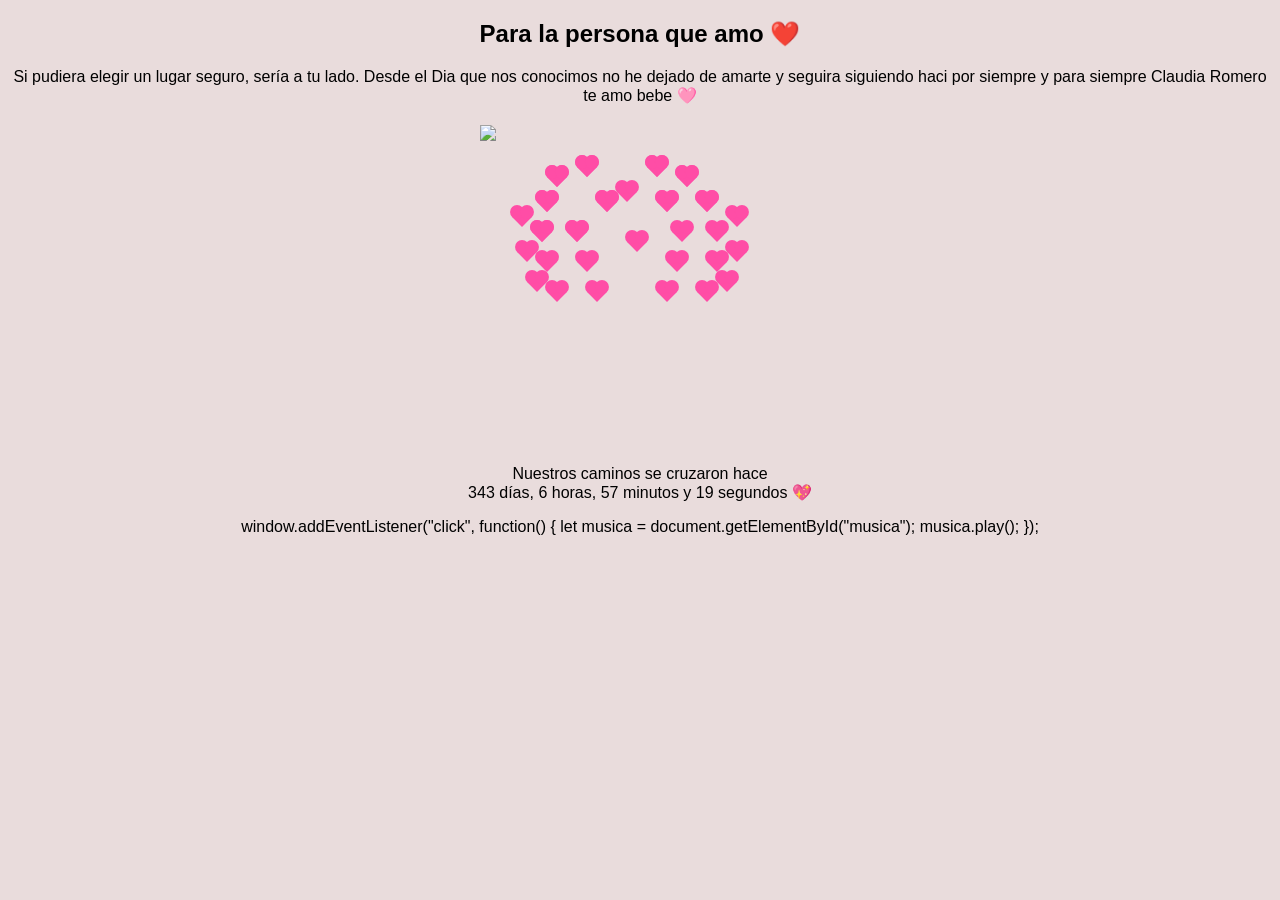
==== amor.html @ 2692cb37 "Add files via upload" ====
<!DOCTYPE html>
<html lang="es">
<head>
  <meta charset="UTF-8">
  <meta name="viewport" content="width=device-width, initial-scale=1.0">
  <title>Para mi amor ❤️</title>
  <link rel="stylesheet" href="style.css">
</head>
<body>

  <h2>Para la persona que amo ❤️</h2>
  <p id="mensaje">
    Si pudiera elegir un lugar seguro, sería a tu lado.
    Desde el Dia que nos conocimos 
    no he dejado de amarte y seguira siguiendo haci por siempre y para siempre Claudia Romero te amo bebe 🩷
  </p>
<div class="arbol">
    <img src="Tronco.png" class="tronco">
  
 <div class="corazon c1"></div>
 <div class="corazon c2"></div>
 <div class="corazon c3"></div>
 <div class="corazon c4"></div>
 <div class="corazon c5"></div>
 <div class="corazon c6"></div>
 <div class="corazon c7"></div>
 <div class="corazon c8"></div>
 <div class="corazon c9"></div>
 <div class="corazon c10"></div>
<div class="corazon c1"></div>
<div class="corazon c2"></div>
<div class="corazon c3"></div>
<div class="corazon c4"></div>
<div class="corazon c5"></div>
<div class="corazon c6"></div>
<div class="corazon c7"></div>
<div class="corazon c8"></div>
<div class="corazon c9"></div>
<div class="corazon c10"></div>
<div class="corazon c11"></div>
<div class="corazon c12"></div>
<div class="corazon c13"></div>
<div class="corazon c14"></div>
<div class="corazon c15"></div>
<div class="corazon c16"></div>
<div class="corazon c17"></div>
<div class="corazon c18"></div>
<div class="corazon c19"></div>
<div class="corazon c20"></div>
<div class="corazon c21"></div>
<div class="corazon c22"></div>
<div class="corazon c23"></div>
<div class="corazon c24"></div>
<div class="corazon c25"></div>
<div class="corazon c26"></div>
<div class="corazon c27"></div>
<div class="corazon c28"></div>
</div>
 <p id="contador"></p>
  <script src="script.js"></script>
  <audio id="musica" loop autoplay>
  <source src="musica.mp3" type="audio/mp3">
</audio>

<script>
window.onload = function() {
  let musica = document.getElementById("musica");
  let tiempoGuardado = localStorage.getItem("tiempoMusica");

  if(tiempoGuardado){
    musica.currentTime = tiempoGuardado;
  }

  musica.play();
}
</script>
<audio id="musica" autoplay loop>
  <source src="musica.mp3" type="audio/mp3">
</audio
<script>
window.addEventListener("click", function() {
  let musica = document.getElementById("musica");
  musica.play();
});
</script>
</body>
</html>
---- style.css ----
body{
    background:#e9dcdc;
    text-align:center;
    font-family:Arial, sans-serif;
}

.arbol{
    position: relative;
    width: 320px;
    height: 320px;
    margin: 20px auto;
}

.tronco{
    width: 100%;
    position: absolute;
    left: 0;
    top: 0;
    z-index: 1;
}

/* CORAZONES */
.corazon{
    position: absolute;
    width: 14px;
    height: 14px;
    background: #ff4da6;
    transform: rotate(-45deg);
    opacity: 0;
    z-index: 2;
 
    margin-top: -10px;

    animation: aparecer 0.5s ease forwards,
               latido 1s ease-in-out infinite;
}

.corazon::before,
.corazon::after{
    content:"";
    position:absolute;
    width:14px;
    height:14px;
    background:#ff4da6;
    border-radius:50%;
}

.corazon::before{
    top:-7px;
    left:0;
}

.corazon::after{
    left:7px;
    top:0;
}

/* PARTE SUPERIOR */
.c1{ top:45px; left:100px; }
.c2{ top:45px; left:170px; }
.c3{ top:55px; left:70px; }
.c4{ top:55px; left:200px; }

/* SEGUNDA FILA */
.c5{ top:80px; left:60px; }
.c6{ top:80px; left:120px; }
.c7{ top:80px; left:180px; }
.c8{ top:80px; left:220px; }

/* TERCERA FILA (alejados del tronco) */
.c9{ top:110px; left:55px; }
.c10{ top:110px; left:90px; }
.c11{ top:110px; left:195px; }
.c12{ top:110px; left:230px; }
.c13{ top:120px; left:150px; } /* movido fuera del centro */

/* CUARTA FILA */
.c14{ top:140px; left:60px; }
.c15{ top:140px; left:100px; }
.c16{ top:140px; left:190px; }
.c17{ top:140px; left:230px; }

/* PARTE BAJA (solo ramas laterales) */
.c18{ top:170px; left:70px; }
.c19{ top:170px; left:110px; }
.c20{ top:170px; left:180px; }
.c21{ top:170px; left:220px; }

/* EXTREMOS */
.c22{ top:95px; left:35px; }
.c23{ top:95px; left:250px; }
.c24{ top:130px; left:40px; }
.c25{ top:130px; left:250px; }
.c26{ top:160px; left:50px; }
.c27{ top:160px; left:240px; }

/* ÚLTIMO CORAZÓN EN RAMA CENTRAL ALTA */
.c28{ top:70px; left:140px; }

/* DELAY UNO POR UNO */
.c1{ animation-delay:0s; }
.c2{ animation-delay:0.2s; }
.c3{ animation-delay:0.4s; }
.c4{ animation-delay:0.6s; }
.c5{ animation-delay:0.8s; }
.c6{ animation-delay:1s; }
.c7{ animation-delay:1.2s; }
.c8{ animation-delay:1.4s; }
.c9{ animation-delay:1.6s; }
.c10{ animation-delay:1.8s; }
.c11{ animation-delay:2s; }
.c12{ animation-delay:2.2s; }
.c13{ animation-delay:2.4s; }
.c14{ animation-delay:2.6s; }
.c15{ animation-delay:2.8s; }
.c16{ animation-delay:3s; }
.c17{ animation-delay:3.2s; }
.c18{ animation-delay:3.4s; }
.c19{ animation-delay:3.6s; }
.c20{ animation-delay:3.8s; }
.c21{ animation-delay:4s; }
.c22{ animation-delay:4.2s; }
.c23{ animation-delay:4.4s; }
.c24{ animation-delay:4.6s; }
.c25{ animation-delay:4.8s; }
.c26{ animation-delay:5s; }
.c27{ animation-delay:5.2s; }
.c28{ animation-delay:5.4s; }

/* ANIMACIONES */
@keyframes aparecer{
    from{
        opacity:0;
        transform:rotate(-45deg) scale(0.5);
    }
    to{
        opacity:1;
        transform:rotate(-45deg) scale(1);
    }
}

@keyframes latido{
    0%{ transform:rotate(-45deg) scale(1); }
    50%{ transform:rotate(-45deg) scale(1.15); }
    100%{ transform:rotate(-45deg) scale(1); }
}

.contador{
    margin-top:40px;
    font-size:20px;
}
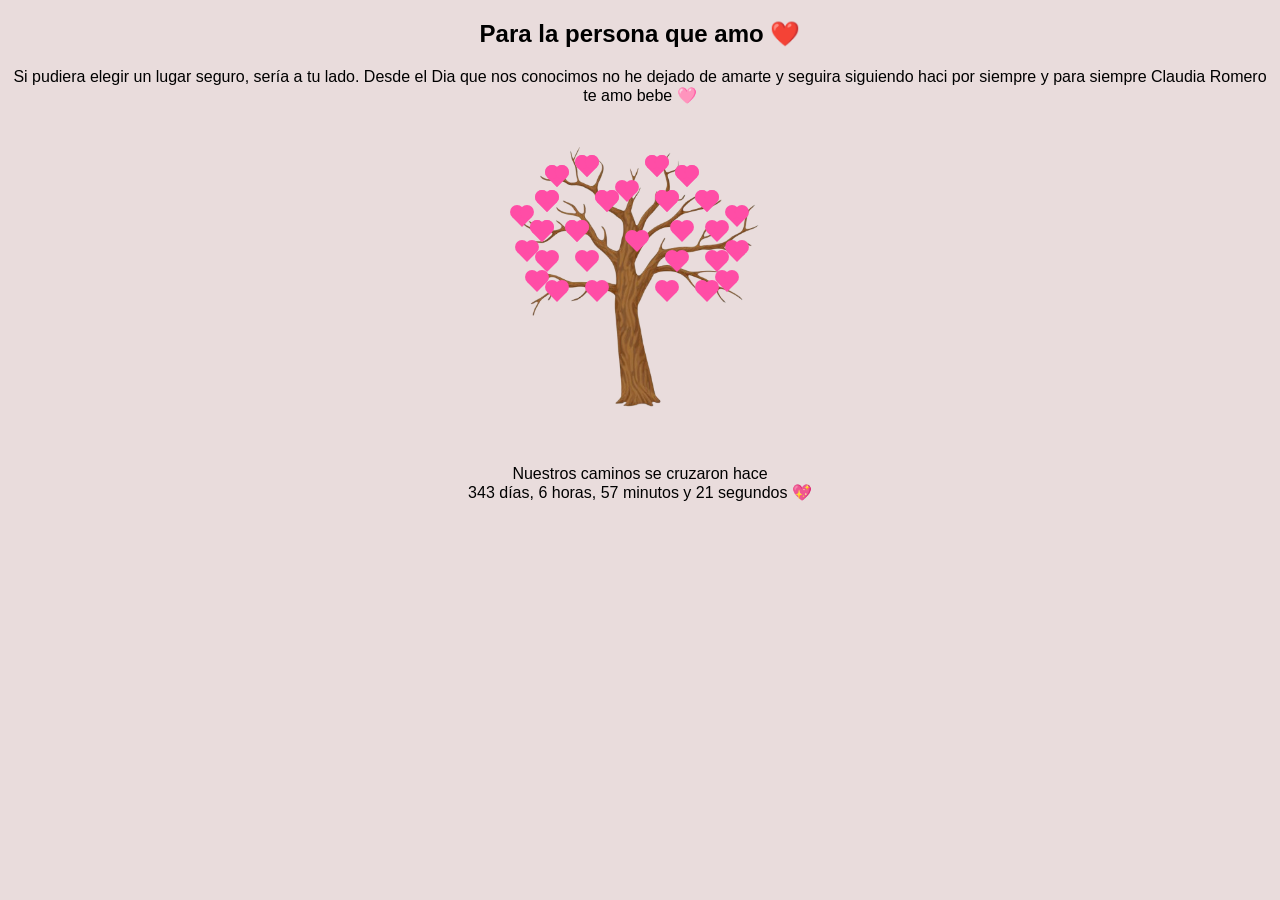
==== commit 448b6ac8: "Correct audio tag and remove click event listener Fix audio element closing tag and remove click eve" ====
--- a/amor.html
+++ b/amor.html
@@ -76,12 +76,6 @@
 </script>
 <audio id="musica" autoplay loop>
   <source src="musica.mp3" type="audio/mp3">
-</audio
-<script>
-window.addEventListener("click", function() {
-  let musica = document.getElementById("musica");
-  musica.play();
-});
-</script>
+</audio>
 </body>
-</html>+</html>
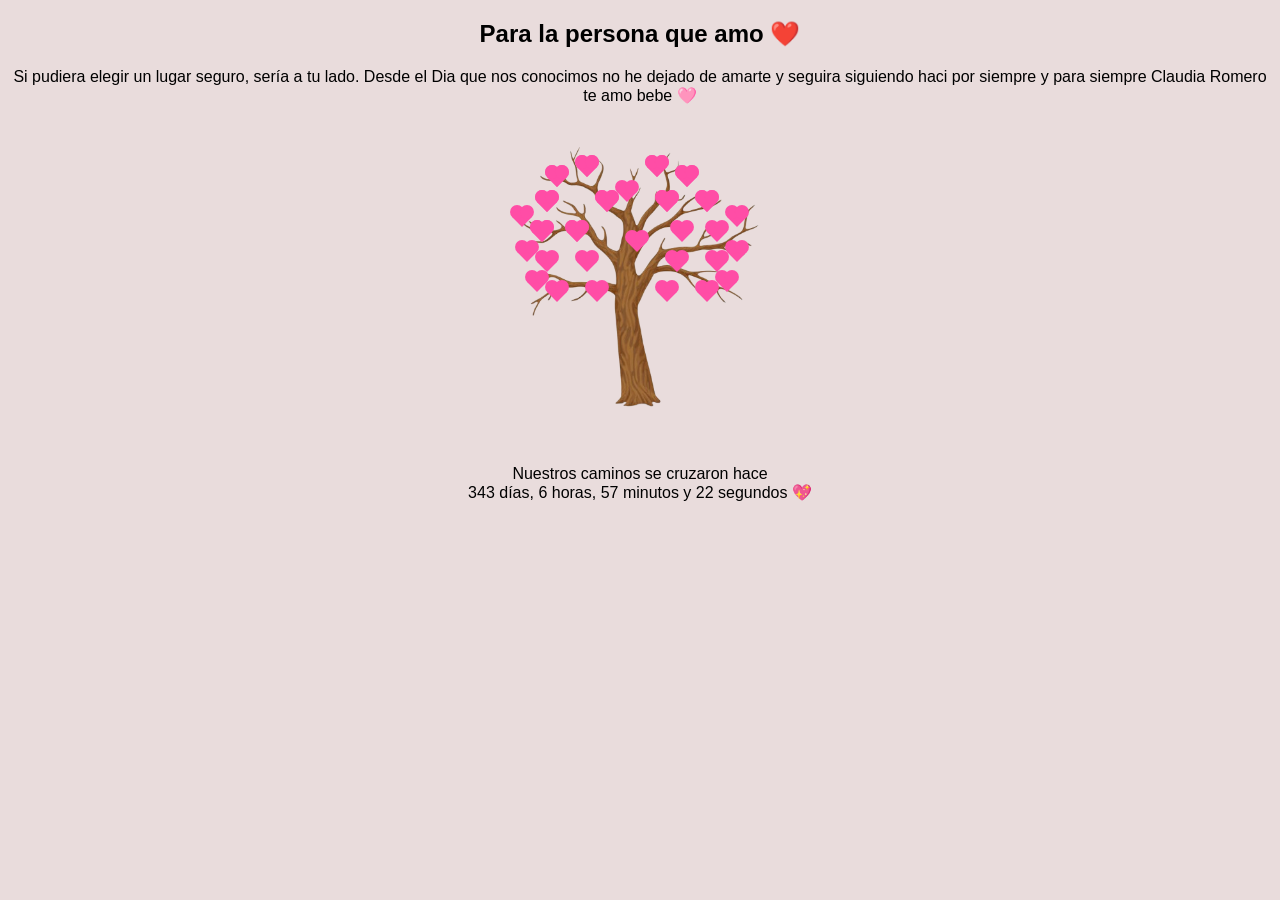
==== commit 30d5ce94: "Remove audio playback management script Removed script that manages audio playback time from localSt" ====
--- a/amor.html
+++ b/amor.html
@@ -63,17 +63,6 @@
 </audio>
 
 <script>
-window.onload = function() {
-  let musica = document.getElementById("musica");
-  let tiempoGuardado = localStorage.getItem("tiempoMusica");
-
-  if(tiempoGuardado){
-    musica.currentTime = tiempoGuardado;
-  }
-
-  musica.play();
-}
-</script>
 <audio id="musica" autoplay loop>
   <source src="musica.mp3" type="audio/mp3">
 </audio>
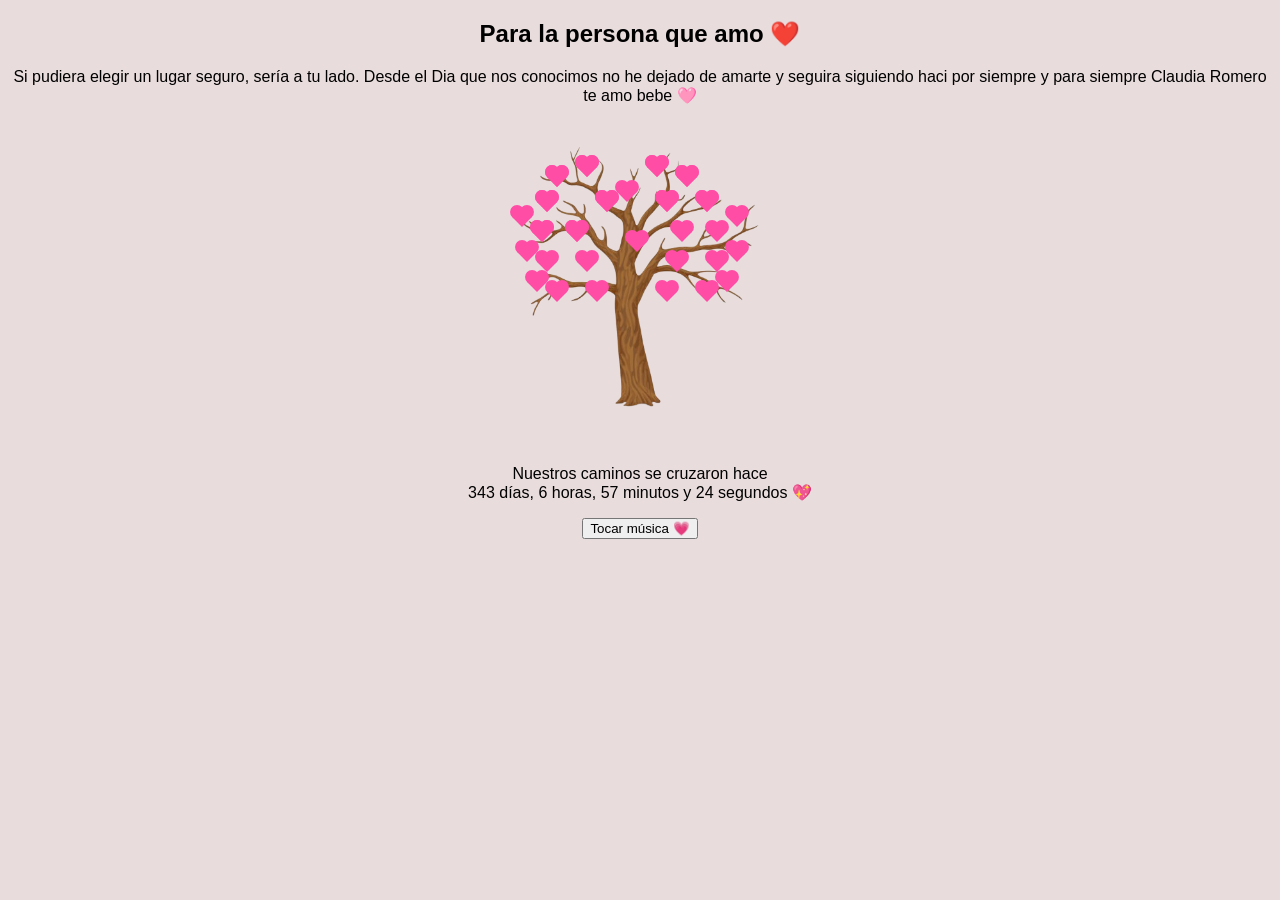
==== commit 4a6afa15: "Implement music playback button in amor.html Added a button to play music and modified audio element" ====
--- a/amor.html
+++ b/amor.html
@@ -57,14 +57,19 @@
 <div class="corazon c28"></div>
 </div>
  <p id="contador"></p>
-  <script src="script.js"></script>
-  <audio id="musica" loop autoplay>
+  <button onclick="reproducir()">Tocar música 💗</button>
+
+<audio id="musica" loop>
   <source src="musica.mp3" type="audio/mp3">
 </audio>
 
+<script src="script.js"></script>
+
 <script>
-<audio id="musica" autoplay loop>
-  <source src="musica.mp3" type="audio/mp3">
-</audio>
+function reproducir() {
+  const musica = document.getElementById("musica");
+  musica.play();
+}
+</script>
 </body>
 </html>
